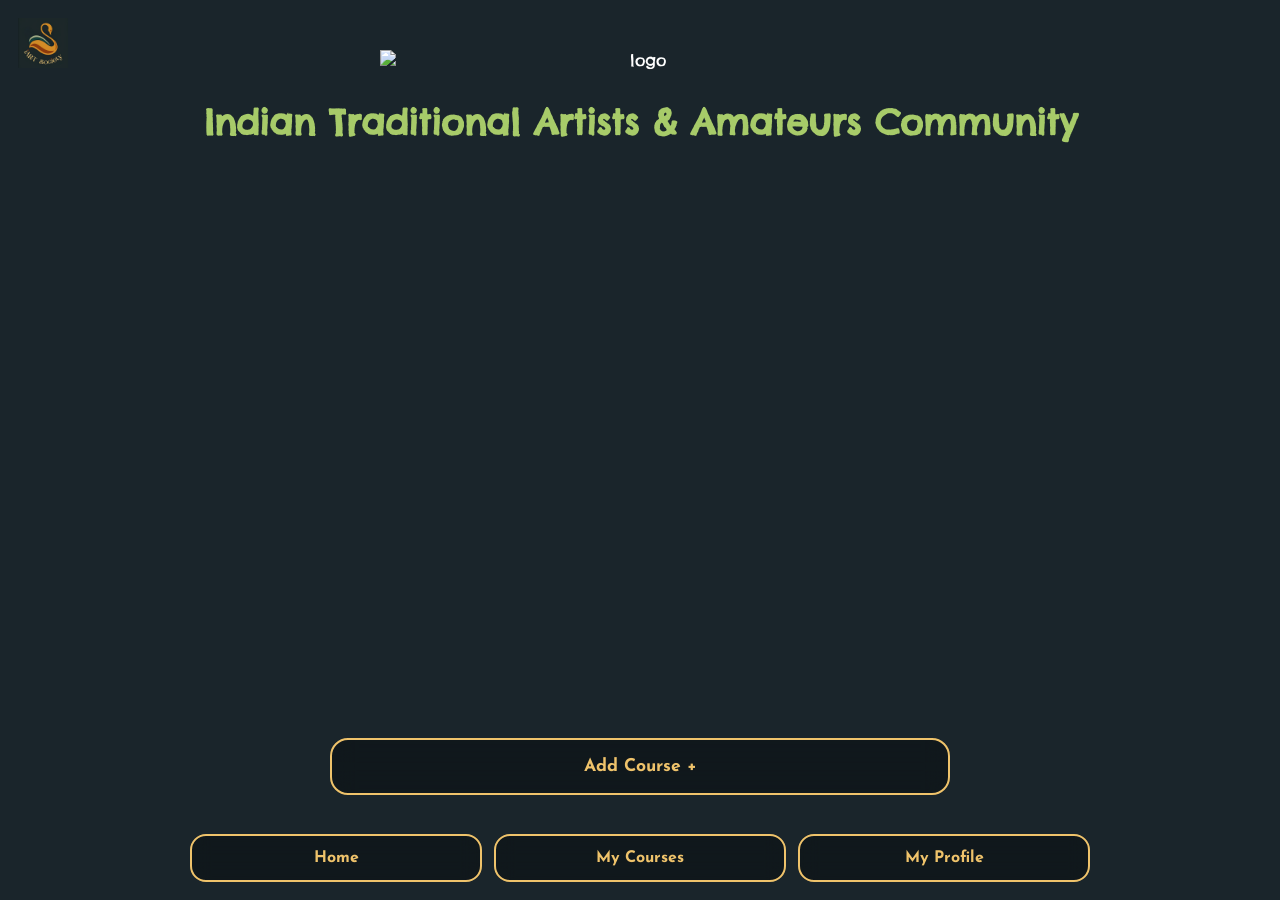
==== courses.html @ abd94b81 "Update courses.html" ====
<!DOCTYPE html>
<html>
  <head>
    <title>iArt-Society</title>

    <meta charset="UTF-8" />
    <meta name="viewport" content="width=device-width, initial-scale=1.0">

    <link rel="manifest" href="/manifest.json">
    <link rel="stylesheet" href="styles.css" />

    <link rel="preconnect" href="https://fonts.googleapis.com">
    <link rel="preconnect" href="https://fonts.gstatic.com" crossorigin>

    <link href="https://fonts.googleapis.com/css2?family=Chelsea+Market&display=swap" rel="stylesheet">
    <link href="https://fonts.googleapis.com/css2?family=Josefin+Sans:wght@100..700&display=swap" rel="stylesheet">

  </head>

  <img class="corner-logo" src="iArtSocietyLogo.png" alt="logo">

  <body class="courses">

    <div class="container">

      <!-- HEADER -->
      <img class="logo" src="iartsociety-header.png" alt="logo">

      <div class="introgreentext">
        <h3 class="chelsea-market-regular">
          Indian Traditional Artists & Amateurs Community
        </h3>
      </div>

      <!-- COURSES SECTION -->
      <div id="courses-container"></div>

    </div>

    <!-- ADD COURSE BUTTON -->
    <button id="add-course-btn" class="add-course-btn">
      Add Course +
    </button>

    <!-- POPUP -->
    <div id="course-popup" class="popup hidden">
  <div class="popup-content">

    <button id="close-popup-btn" class="popup-close">×</button>

    <h2>Enter Course Code</h2>

    <input
      type="text"
      id="course-code-input"
      placeholder="Enter code..."
    >

    <button id="submit-code-btn">
      Unlock Course
    </button>

  </div>
</div>

    <!-- NAV -->
    <nav class="bottom-nav">
      <a href="index.html">Home</a>
      <a href="courses.html">My Courses</a>
      <a href="profile.html">My Profile</a>
    </nav>


    <script src="./script.js" type="module"></script>

  </body>
</html>
---- styles.css ----
body {
  margin: 0;
  padding: 0;
  background-color: #1a252b;
  color: white;
  font-family: "Chelsea Market", system-ui;
  overflow-x: hidden;
}

/* =========================
   CORNER LOGO
   ========================= */

.corner-logo {
  position: fixed;
  top: 18px;
  left: 18px;

  width: 50px;
  height: auto;

  z-index: 9999;
  opacity: 0.95;
}

/* =========================
   GLOBAL LAYOUT
   ========================= */

.container {
  max-width: 1200px;
  margin: 0 auto;
  padding: 40px 20px 140px;

  display: flex;
  flex-direction: column;
  align-items: center;
  text-align: center;

  box-sizing: border-box;
}

.logo {
  width: min(90%, 520px);
  height: auto;
  margin: 10px 0 20px;
}

/* =========================
   TEXT
   ========================= */

h1 {
  font-size: clamp(3rem, 8vw, 6rem);
  margin: 0;
  line-height: 1.1;
}

h2 {
  font-size: clamp(1.2rem, 3vw, 2.2rem);
  color: #fe8faa;
  font-family: "Josefin Sans", sans-serif;
  margin: 10px 0 20px;
  max-width: 900px;
}

h3 {
  font-size: clamp(1.2rem, 3vw, 2.2rem);
  color: #a7cb69;
  margin: 10px 0 20px;
  max-width: 900px;
}

p {
  font-size: clamp(1rem, 2vw, 1.2rem);
  max-width: 800px;
  line-height: 1.6;
}

/* =========================
   HOME PAGE
   ========================= */

body.home .workshop {
  width: 100%;
  max-width: 900px;
  height: 420px;

  object-fit: cover;

  border-radius: 20px;

  display: block;
}

/* =========================
   COURSES PAGE
   ========================= */

body.courses #courses-container {
  width: 100%;
  padding-bottom: 170px;
}

/* ADD COURSE BUTTON */

body.courses .add-course-btn {
  position: fixed;

  bottom: 105px;
  left: 50%;
  transform: translateX(-50%);

  width: calc(100% - 40px);
  max-width: 620px;

  padding: 18px 24px;

  border: 2px solid #EFC36B;
  border-radius: 18px;

  background: rgba(0, 0, 0, 0.35);
  backdrop-filter: blur(12px);

  color: #EFC36B;

  font-family: "Josefin Sans", sans-serif;
  font-size: 1.1rem;
  font-weight: 700;

  cursor: pointer;

  z-index: 900;

  transition: 0.25s ease;
}

body.courses .add-course-btn:hover {
  background: #EFC36B;
  color: #1a252b;
  transform: translateX(-50%) translateY(-2px);
}

/* COURSE CARD */

.course-card {
  display: block;
  text-decoration: none;

  width: 90%;
  max-width: 620px;

  margin: 18px auto;

  border-radius: 18px;
  overflow: hidden;

  border: 2px solid #EFC36B;

  background: rgba(0, 0, 0, 0.25);
  backdrop-filter: blur(10px);

  transition: 0.25s ease;
}

.course-card:hover {
  transform: translateY(-4px);
  box-shadow: 0 12px 24px rgba(0,0,0,0.3);
}

.course-image {
  width: 100%;
  height: 220px;

  object-fit: cover;
  display: block;
}

.course-info {
  padding: 18px;
}

.course-info p {
  margin: 0;

  color: #EFC36B;

  font-family: "Josefin Sans", sans-serif;
  font-size: 1.2rem;
  font-weight: 700;
}

/* =========================
   POPUP
   ========================= */

.popup {
  position: fixed;
  inset: 0;

  background: rgba(0,0,0,0.7);

  display: flex;
  justify-content: center;
  align-items: center;

  z-index: 9998;
}

.hidden {
  display: none !important;
}

.popup-content {
  position: relative;

  width: 90%;
  max-width: 420px;

  padding: 36px;

  border-radius: 24px;

  border: 2px solid #EFC36B;

  background: #1a252b;

  text-align: center;
}

.popup-content input {
  width: 100%;
  box-sizing: border-box;

  margin-top: 18px;
  padding: 14px;

  border: none;
  border-radius: 12px;

  font-size: 1rem;
}

.popup-content button {
  margin-top: 18px;

  padding: 14px 20px;

  border-radius: 12px;
  border: 2px solid #EFC36B;

  background: transparent;

  color: #EFC36B;

  font-family: "Josefin Sans", sans-serif;
  font-weight: bold;

  cursor: pointer;

  transition: 0.25s ease;
}

.popup-content button:hover {
  background: #EFC36B;
  color: #1a252b;
}

/* CLOSE BUTTON */

.popup-close {
  position: absolute;

  top: 12px;
  right: 16px;

  background: transparent;
  border: none;

  color: #EFC36B;

  font-size: 32px;
  line-height: 1;

  cursor: pointer;
}

.popup-close:hover {
  color: white;
}

/* =========================
   STEP TOGGLES
   ========================= */

.step-card {
  width: 90%;
  max-width: 760px;

  margin: 14px auto;

  border-radius: 18px;
  overflow: hidden;

  border: 2px solid #EFC36B;

  background: rgba(0,0,0,0.25);
  backdrop-filter: blur(10px);
}

.step-toggle {
  width: 100%;

  padding: 18px 20px;

  background: transparent;
  border: none;

  color: #EFC36B;

  font-family: "Josefin Sans", sans-serif;
  font-size: 1.1rem;
  font-weight: 700;

  text-align: left;

  cursor: pointer;

  transition: 0.2s ease;
}

.step-toggle:hover {
  background: rgba(239, 195, 107, 0.1);
}

.step-content {
  padding: 0 20px 24px;
}

.step-content iframe {
  width: min(560px, 100%);
  height: 315px;

  border: none;
  border-radius: 14px;
}

/* =========================
   HORIZONTAL GALLERY
   ========================= */

.horizontal-gallery {
  width: 100%;

  display: flex;
  gap: 14px;

  overflow-x: auto;
  overflow-y: hidden;

  padding: 8px 2px 20px;

  box-sizing: border-box;

  scroll-behavior: smooth;

  -webkit-overflow-scrolling: touch;
}

.horizontal-gallery img {
  flex: 0 0 auto;

  width: 180px;
  height: 180px;

  object-fit: cover;

  border-radius: 14px;
  border: 2px solid #EFC36B;

  cursor: pointer;

  transition: 0.25s ease;
}

.horizontal-gallery img:hover {
  transform: scale(1.03);
}

.horizontal-gallery::-webkit-scrollbar {
  height: 8px;
}

.horizontal-gallery::-webkit-scrollbar-thumb {
  background: #EFC36B;
  border-radius: 999px;
}

/* =========================
   LIGHTBOX
   ========================= */

.lightbox {
  position: fixed;
  inset: 0;

  background: rgba(0,0,0,0.92);

  display: flex;
  justify-content: center;
  align-items: center;

  padding: 40px;

  z-index: 10000;
}

.lightbox.hidden {
  display: none !important;
}

#lightbox-img {
  display: block;

  width: auto;
  height: auto;

  max-width: 85vw;
  max-height: 85vh;

  object-fit: contain;

  border-radius: 18px;
}

#close-lightbox {
  position: absolute;

  top: 20px;
  right: 30px;

  color: white;
  font-size: 50px;

  cursor: pointer;

  z-index: 10001;
}

/* =========================
   NAVIGATION
   ========================= */

.bottom-nav {
  position: fixed;

  bottom: 18px;
  left: 50%;

  transform: translateX(-50%);

  width: calc(100% - 40px);
  max-width: 900px;

  display: flex;
  gap: 12px;

  z-index: 9999;
}

.bottom-nav a {
  flex: 1;

  padding: 14px 18px;

  border-radius: 16px;
  border: 2px solid #EFC36B;

  background: rgba(0,0,0,0.35);
  backdrop-filter: blur(10px);

  color: #EFC36B;

  text-decoration: none;

  font-family: "Josefin Sans", sans-serif;
  font-size: 1rem;
  font-weight: 700;

  text-align: center;

  transition: 0.25s ease;
}

.bottom-nav a:hover {
  background: #EFC36B;
  color: #1a252b;
}

/* =========================
   MOBILE
   ========================= */

@media (max-width: 700px) {

  .container {
    padding: 28px 16px 150px;
  }

  .corner-logo {
    width: 42px;
  }

  .horizontal-gallery img {
    width: 140px;
    height: 140px;
  }

  .step-content iframe {
    height: 220px;
  }

  .bottom-nav {
    gap: 8px;
  }

  .bottom-nav a {
    font-size: 0.9rem;
    padding: 12px;
  }

  body.courses .add-course-btn {
    bottom: 95px;
    font-size: 1rem;
  }

  #lightbox-img {
    max-width: 92vw;
    max-height: 72vh;
  }

  .profile-container{
    min-height:100vh;
    display:flex;
    justify-content:center;
    align-items:center;
    padding:40px;
}

.profile-card{
    width:100%;
    max-width:500px;
    background:#223139;
    border:2px solid #EFC36B;
    border-radius:25px;
    padding:40px;
    text-align:center;
    color:white;
    font-family:"Josefin Sans";
}

.stats{
    display:flex;
    justify-content:space-around;
    margin:20px 0;
}

.stat-box{
    background:#1a252b;
    padding:15px;
    border-radius:15px;
    width:120px;
}

.event-list{
    margin-top:15px;
}

.event-item{
    background:#1a252b;
    margin:10px 0;
    padding:12px;
    border-radius:12px;
}

.back-btn{
    margin-top:20px;
    padding:12px;
    border:none;
    border-radius:12px;
    background:#EFC36B;
    cursor:pointer;
}
}
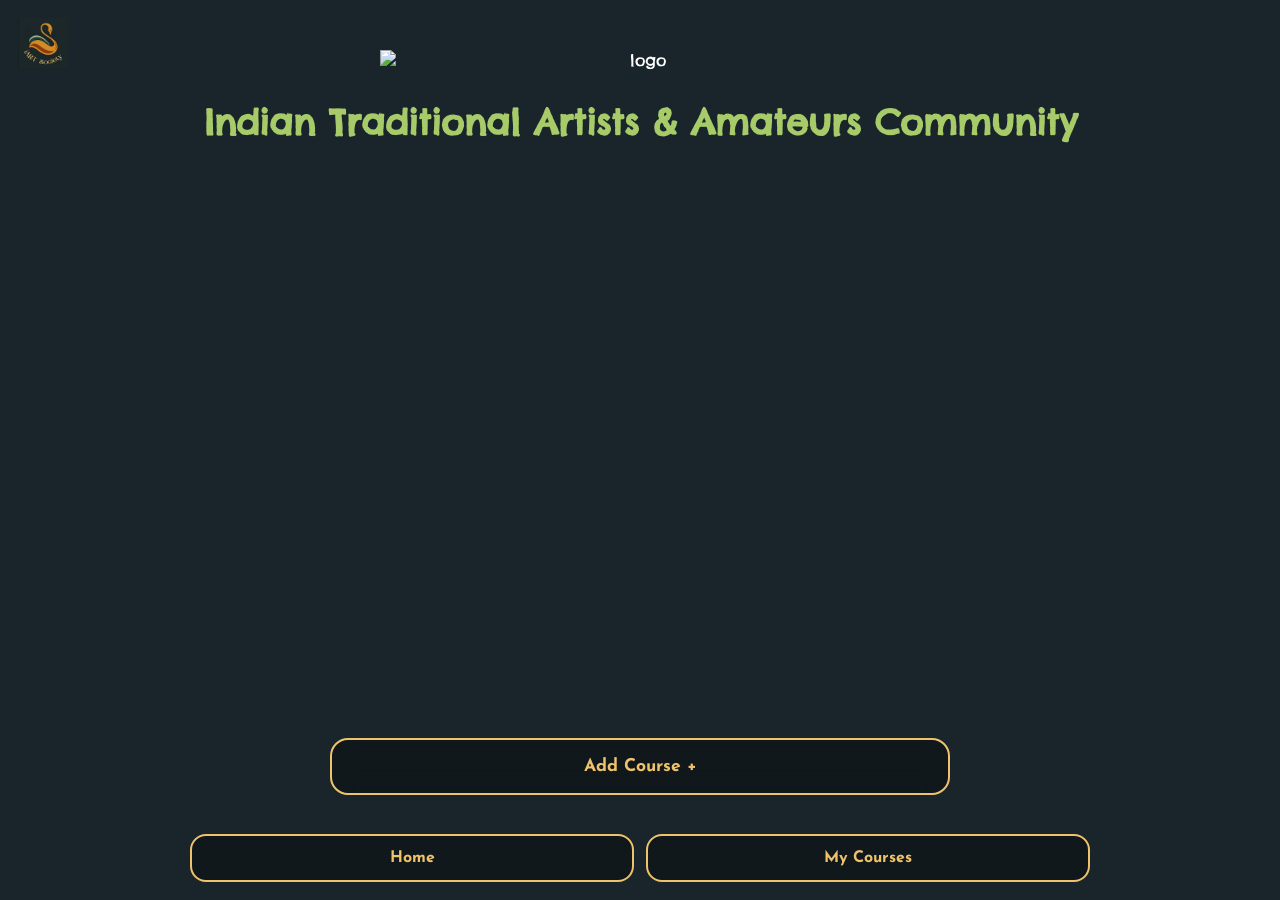
==== commit 652a932a: "Update courses.html" ====
--- a/courses.html
+++ b/courses.html
@@ -67,7 +67,6 @@
     <nav class="bottom-nav">
       <a href="index.html">Home</a>
       <a href="courses.html">My Courses</a>
-      <a href="profile.html">My Profile</a>
     </nav>
 
 
